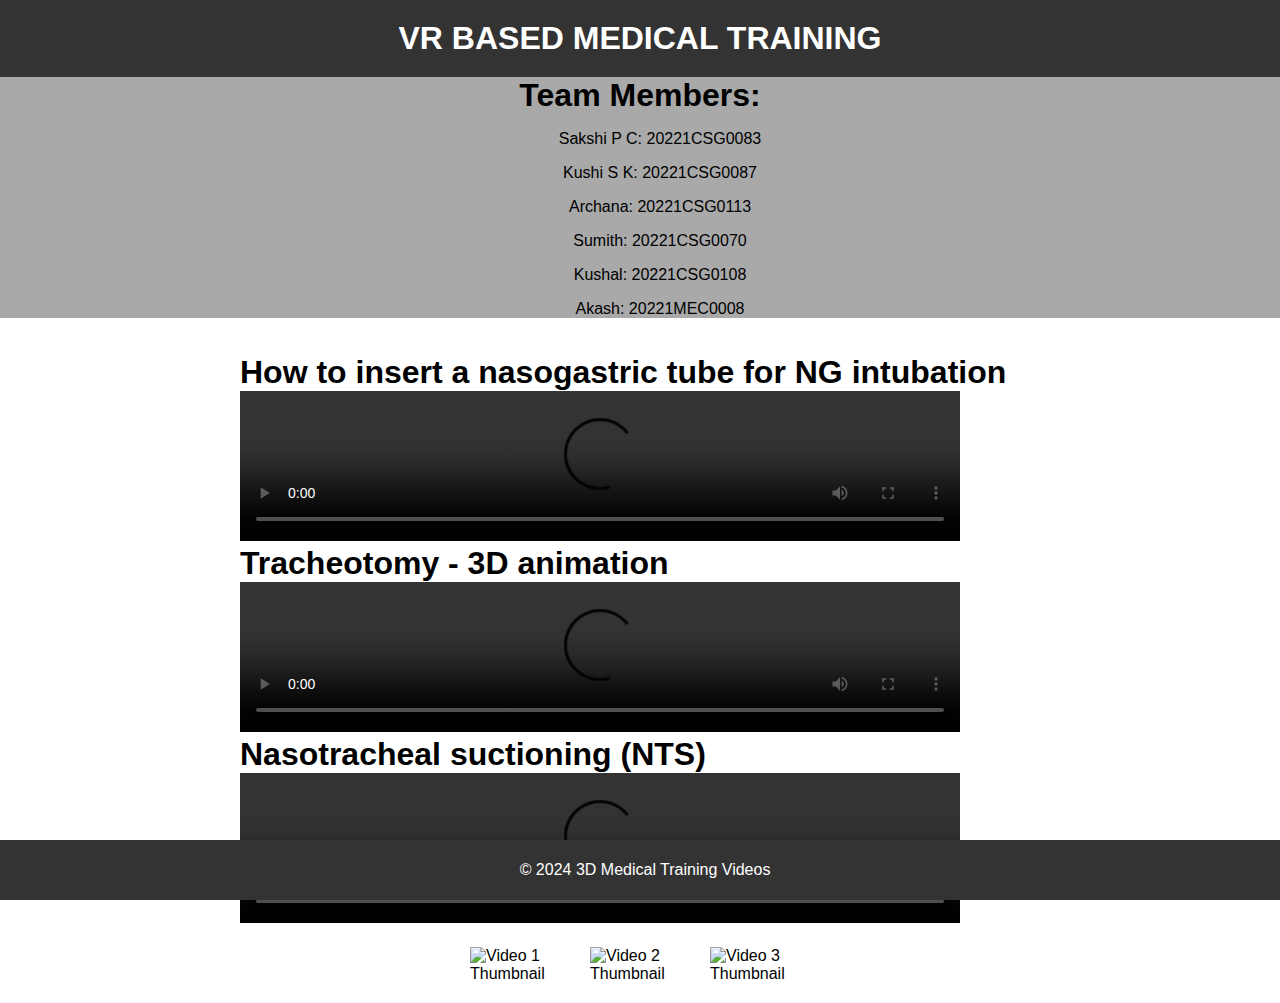
==== h.html @ 015c0867 "change" ====
<!DOCTYPE html>
<html lang="en">
<head>
  <meta charset="UTF-8">
  <meta name="viewport" content="width=device-width, initial-scale=1.0">
  <title>IPR-390</title>
  <link rel="stylesheet" href="style.css">
</head>
<body>
  <header>
    <h1>VR BASED MEDICAL TRAINING</h1>
  </header>
  <div class="members">
    <h1>Team Members:</h1>
    <ol>Sakshi P C: 20221CSG0083</ol>
    <ol>Kushi S K: 20221CSG0087</ol>
    <ol>Archana: 20221CSG0113</ol>
    <ol>Sumith: 20221CSG0070 </ol>
    <ol>Kushal: 20221CSG0108</ol>
    <ol>Akash: 20221MEC0008</ol>
  </div>
  <main>
    <div class="video-container">
      <h1>How to insert a nasogastric tube for NG intubation</h1>
      <video id="video-player" controls>
        <source src="C:\Users\LENOVO\Desktop\How to insert a nasogastric tube for NG intubation - 3d animation.mp4" type="video/mp4">
        Your browser does not support the video tag.
      </video>
      <h1>Tracheotomy - 3D animation</h1>
      <video id="video-player" controls>
        <source src="C:\Users\LENOVO\Desktop\Tracheotomy - 3D animation.mp4" type="video/mp4">
        Your browser does not support the video tag.
      </video>
      <h1>Nasotracheal suctioning (NTS)</h1>
      <video id="video-player" controls>
        <source src="C:\Users\LENOVO\Desktop\Nasotracheal suctioning (NTS) - 3D animation.mp4" type="video/mp4">
        Your browser does not support the video tag.
      </video>
    </div>
    <div class="video-thumbnails">
      <img src="C:\Users\LENOVO\Desktop\download.jpg" alt="Video 1 Thumbnail" onclick="changeVideo('video1.mp4', 'thumbnail1.jpg')">
      <img src="C:\Users\LENOVO\Desktop\images (1).jpg" alt="Video 2 Thumbnail" onclick="changeVideo('video2.mp4', 'thumbnail2.jpg')">
      <img src="C:\Users\LENOVO\Desktop\images.jpg" alt="Video 3 Thumbnail" onclick="changeVideo('video3.mp4', 'thumbnail3.jpg')">
    </div>
  </main>
  <footer>
    <p>&copy; 2024 3D Medical Training Videos</p>
  </footer>

  <script src="script.js"></script>
</body>
</html>
---- style.css ----
body {
    font-family: Arial, sans-serif;
    margin: 0;
    padding: 0;
  }
  
  header {
    background-color: #333;
    color: #fff;
    padding: 20px;
    text-align: center;
  }
  
  h1 {
    margin: 0;
  }
  
  main {
    padding: 20px;
  }
  
  .video-container {
    position: relative;
    width: 100%;
    max-width: 800px;
    margin: 0 auto;
  }
  
  video {
    width: 90%;
  }
  
  .video-thumbnails {
    display: flex;
    justify-content: center;
    margin-top: 20px;
  }
  
  .video-thumbnails img {
    width: 100px;
    height: auto;
    margin: 0 10px;
    cursor: pointer;
    transition: transform 0.3s ease;
  }
  
  .video-thumbnails img:hover {
    transform: scale(1.1);
    border: #000;
  }
  
  footer {
    background-color: #333;
    color: #fff;
    text-align: center;
    padding: 5px;
    position: fixed;
    bottom: 0;
    width: 100%;
    height: 50px;;
  }
 .members h1,ol{
  display: flex;
  justify-content: center;
  align-items: center;
 }
 .members{
  background-color: darkgray;
 }
 .members h1:hover,ol:hover{
  text-decoration: underline;
  color: #fff;
 }
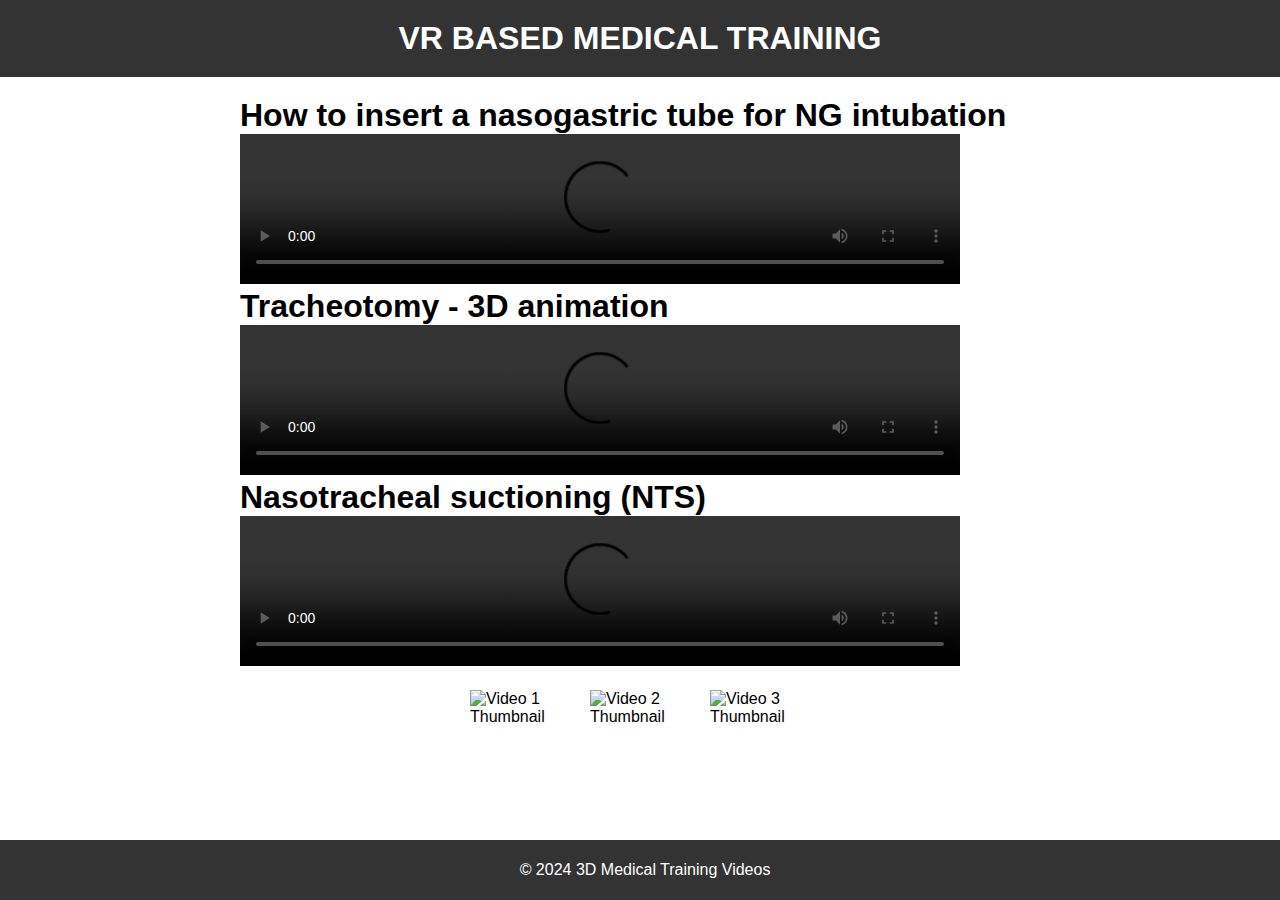
==== commit 1c44e8c3: "team" ====
--- a/h.html
+++ b/h.html
@@ -10,15 +10,6 @@
   <header>
     <h1>VR BASED MEDICAL TRAINING</h1>
   </header>
-  <div class="members">
-    <h1>Team Members:</h1>
-    <ol>Sakshi P C: 20221CSG0083</ol>
-    <ol>Kushi S K: 20221CSG0087</ol>
-    <ol>Archana: 20221CSG0113</ol>
-    <ol>Sumith: 20221CSG0070 </ol>
-    <ol>Kushal: 20221CSG0108</ol>
-    <ol>Akash: 20221MEC0008</ol>
-  </div>
   <main>
     <div class="video-container">
       <h1>How to insert a nasogastric tube for NG intubation</h1>
--- a/style.css
+++ b/style.css
@@ -59,15 +59,4 @@
     width: 100%;
     height: 50px;;
   }
- .members h1,ol{
-  display: flex;
-  justify-content: center;
-  align-items: center;
- }
- .members{
-  background-color: darkgray;
- }
- .members h1:hover,ol:hover{
-  text-decoration: underline;
-  color: #fff;
- }+ 